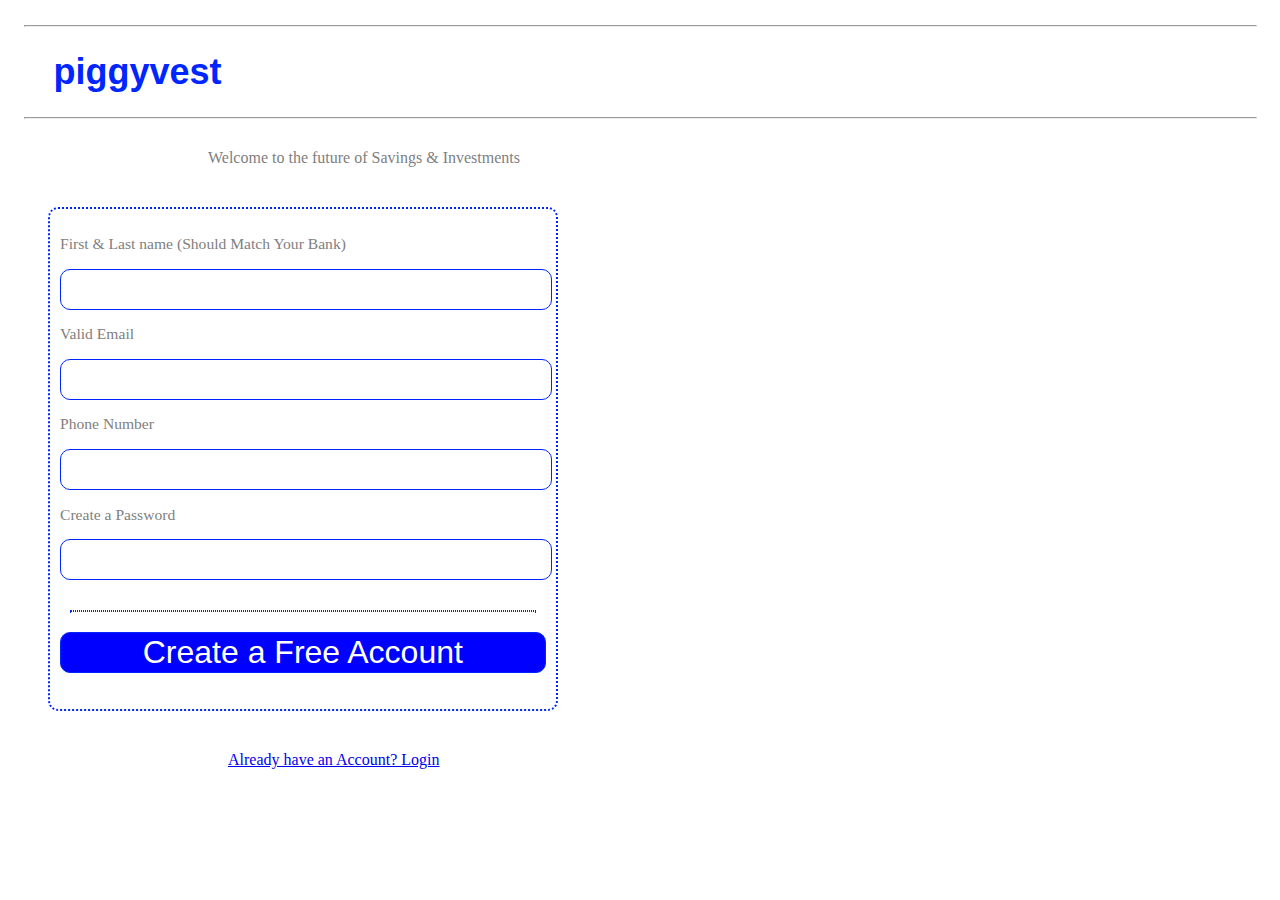
==== index.html @ fefc3627 "Rename piggyveest.html to index.html" ====
<!DOCTYPE html>
<html lang="en">
<head>
    <title>piggyvest</title>
    <link rel="stylesheet" href="piggyvest.css">
    
</head>
<body>
    <div class="head">
        <hr><h1>piggyvest</h1><hr>
    </div>
    <h4>Welcome to the future of Savings & Investments</h4>
    <div class="box">
        <div class="login">
            <h3>First & Last name (Should Match Your Bank)</h3>
            <input type="text"><br>
            <h3>Valid Email</h3>
            <input type="text"><br>
            <h3>Phone Number</h3>
            <input type="text"><br>
            <h3>Create a Password</h3>
            <input type="password"> 
        </div>
        <div class="line"></div>
        <div class="button">
           <input type="submit" value="Create a Free Account">
        </div>
    </div>
        <div class="link">
            <a href="#">Already have an Account? Login</a>
        </div>
</body>
</html>
---- piggyvest.css ----
.head{
    color: rgb(0, 38, 255);
    background-color: white;
    margin: 15px;
    padding: 0.5px;
    font-size: large;
    font-weight: bold;
    font-family: 'Lucida Sans', 'Lucida Sans Regular', 'Lucida Grande', 'Lucida Sans Unicode', Geneva, Verdana, sans-serif;
}
a:hover{
    background: red;
}
input[type="submit"]:hover{
    background: red;
}
input[type="text"]:hover{
    background: blue;
}
h1{
    margin-left: 30px;
}
h4{
    position: relative;
    left: 200px;
    font-weight: lighter;
    color: grey;
}
.box{
    width: 40%;
    height: 500px;
    background-color: white;
    border: 2px dotted rgb(0, 38, 255);
    margin: 40px;
    border-radius: 10px;
}
.line{
    border: 1px rgb(0, 38, 255) dotted;
    margin: 20px;
}
.link{
    text-align: left;
    position: relative;
    left: 220px;
}
.login{
    padding: 10px;
    font-size: smaller;
    
}
h3{
    font-weight: lighter;
    color: grey;
}
input{
    font-size: xx-large;
    background-color: white;
    border-radius: 10px;
    border: rgb(0, 38, 255) 1px solid;
    width: 100%;
    
}
input[type="submit"]{
    background-color: blue;
    color: white;
}
.button{
   margin-left: 10px;
   margin-right: 10px;
   text-decoration-color: white;
}
input value{
    color: blue;
}


@media(max-width: 990px) {
    .head {
        width: 750px;
    }
}

@media(max-width: 770px) {
    .box {
        width: 500px;
    }
}

@media(max-width: 480px) {
    input {
        width: 350px;
    }
}
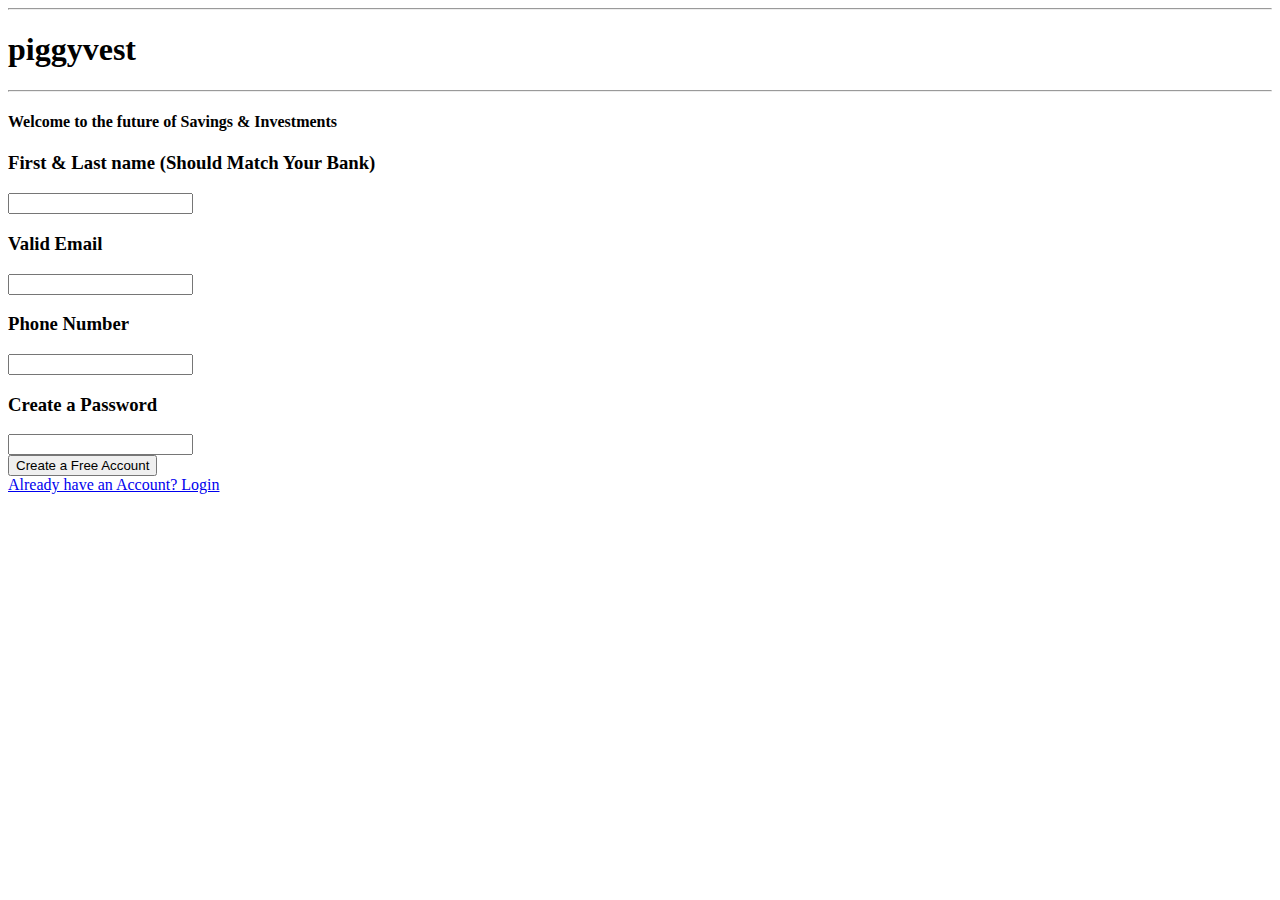
==== commit fe8ccc84: "Update index.html" ====
--- a/index.html
+++ b/index.html
@@ -2,7 +2,7 @@
 <html lang="en">
 <head>
     <title>piggyvest</title>
-    <link rel="stylesheet" href="piggyvest.css">
+    <link rel="stylesheet" href="style.css">
     
 </head>
 <body>
